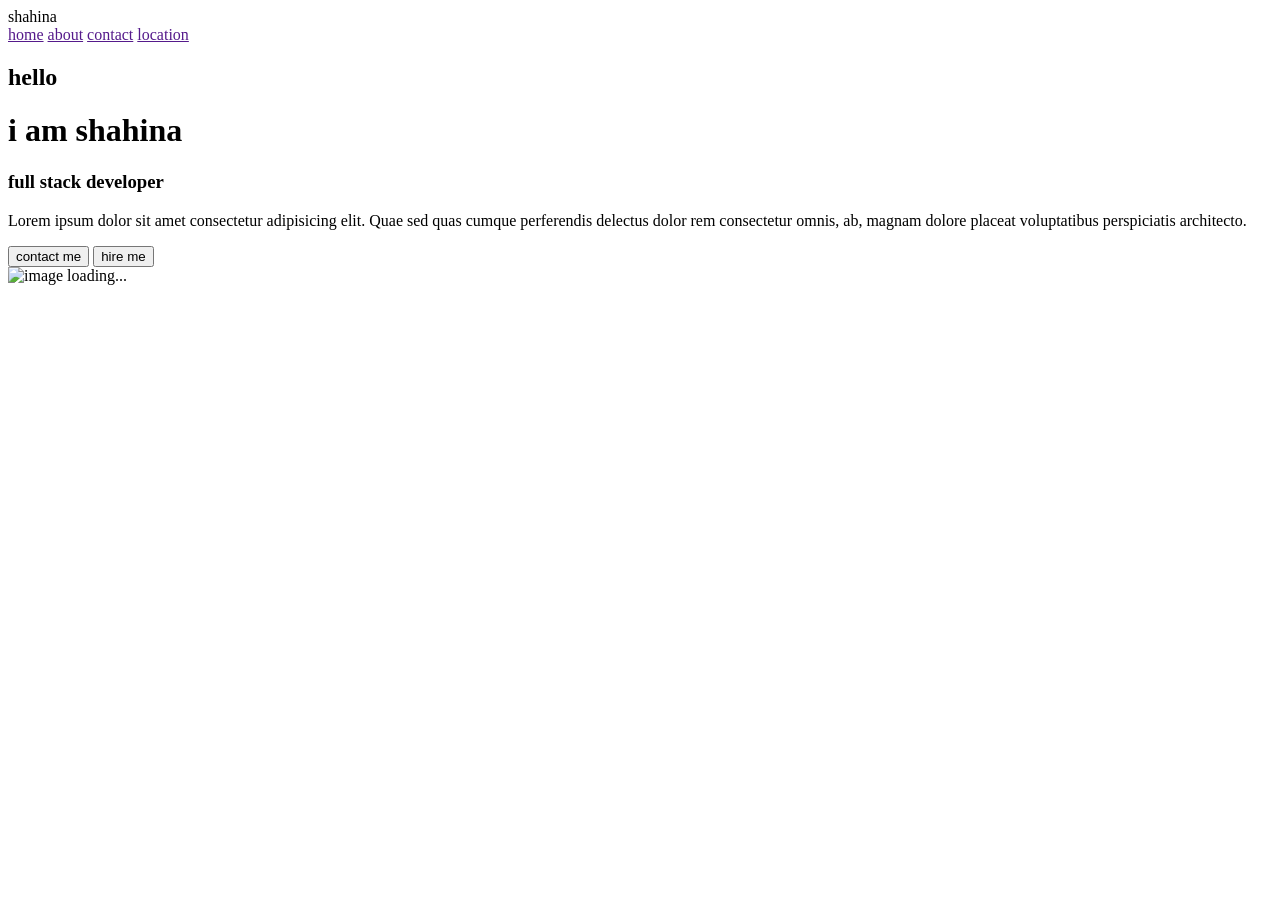
==== index.html @ 116d8ce3 "Update and rename 3.html to index.html" ====
<!DOCTYPE html>
<html lang="en">

<head>
    <meta charset="UTF-8">
    <meta name="viewport" content="width=device-width, initial-scale=1.0">
    <title>Document</title>
    <link rel="stylesheet" href="style3.css">
</head>

<body>
    <div class="container">
        <div class="navbar">
            <div class="logo"> shahina
            </div>
            <div class="element">
                <a href="">home</a>
                <a href="">about</a>
                <a href="">contact</a>
                <a href="">location</a>
            </div>
        </div>
        <div class="main">
            <div class="text">
                <h2>hello</h2>
                <h1>i am shahina</h1>
                <h3>full stack developer</h3>
                <p>Lorem ipsum dolor sit amet consectetur adipisicing elit. Quae sed quas cumque perferendis delectus
                    dolor rem consectetur omnis, ab, magnam dolore placeat voluptatibus perspiciatis architecto.</p>
                <div class="btn">
                    <button>contact me</button>
                    <button>hire me</button>
                </div>
            </div>

            <div id="imag">
                <img src="https://plus.unsplash.com/premium_photo-1723780836569-d87c39f835ff?ixlib=rb-4.1.0&ixid=M3wxMjA3fDB8MHxzZWFyY2h8MzN8fGNvbXB1dGVyJTIwJTIwZW5naW5lZXIlMjBpbWd8ZW58MHx8MHx8fDA%3D&auto=format&fit=crop&q=60&w=600"
                    alt="image loading...">
            </div>
        </div>
    </div>
</body>

</html>
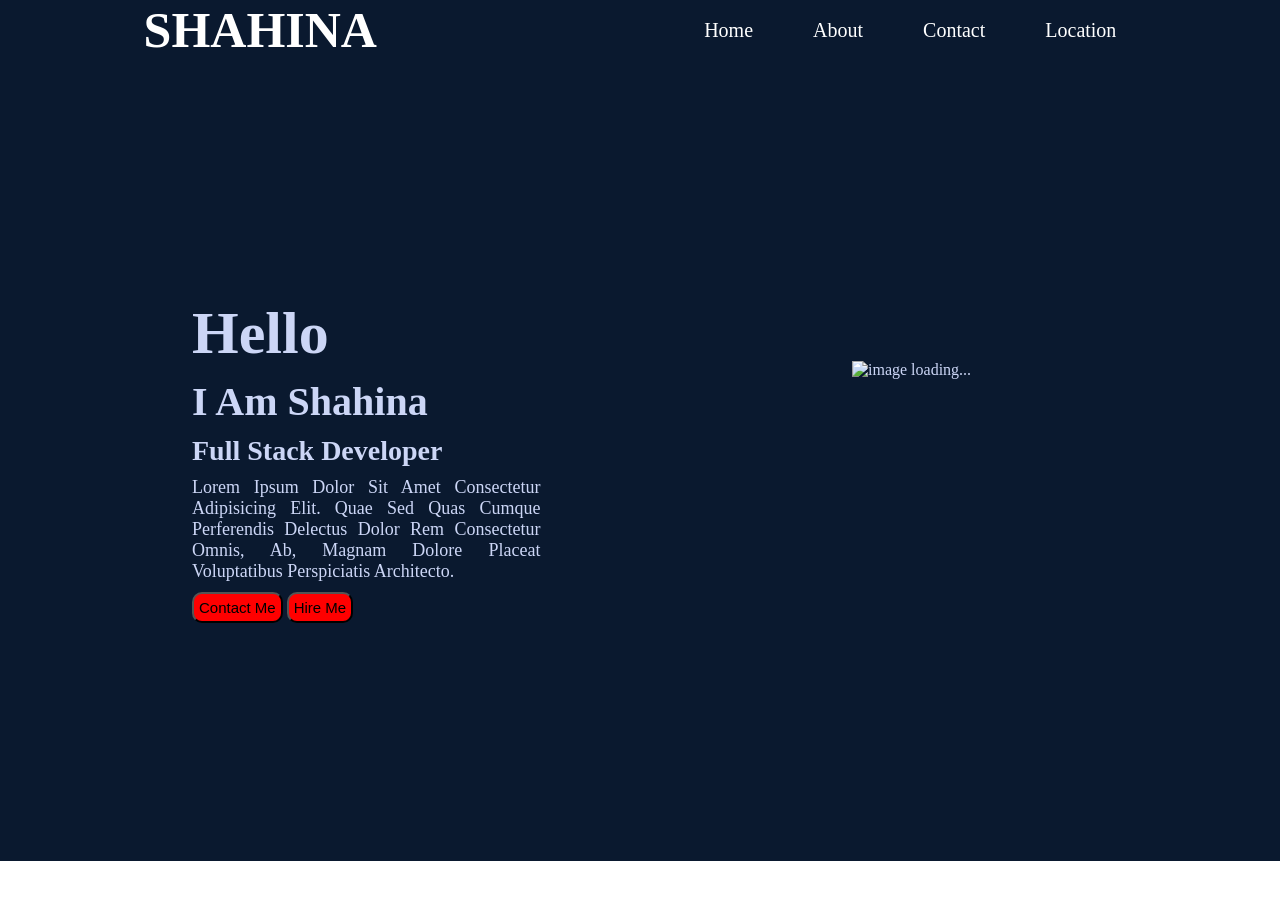
==== commit ebd31fb5: "Change stylesheet reference in index.html Updated stylesheet link from 'style3.css' to 'index.css'." ====
--- a/index.html
+++ b/index.html
@@ -5,7 +5,7 @@
     <meta charset="UTF-8">
     <meta name="viewport" content="width=device-width, initial-scale=1.0">
     <title>Document</title>
-    <link rel="stylesheet" href="style3.css">
+    <link rel="stylesheet" href="index.css">
 </head>
 
 <body>
@@ -42,3 +42,4 @@
 </body>
 
 </html>
+
--- a/index.css
+++ b/index.css
@@ -0,0 +1,133 @@
+* {
+    padding: 0%;
+    margin: 0%;
+}
+
+.container {
+    /* background-color: black;
+    color: white; */
+    background-color: #0a192f;
+    color: #ccd6f6;
+
+    .navbar {
+        display: flex;
+        gap: 20px;
+        justify-content: space-around;
+        /* border-bottom: 5px solid red; */
+        height: 60px;
+        /* align-items: center; */
+        /* text-transform: capitalize; */
+        list-style: none;
+        color: white;
+
+        .logo {
+            display: flex;
+            justify-content: space-around;
+            text-transform: capitalize;
+            align-items: center;
+            font-size: 50px;
+            text-transform: uppercase;
+            font-weight: bold;
+
+        }
+
+        .element {
+            list-style: none;
+            display: flex;
+            gap: 20px;
+            text-decoration: none;
+            text-transform: capitalize;
+            align-items: center;
+            color: white;
+
+            a {
+                text-decoration: none;
+                font-size: 20px;
+                border: 1px solid black;
+                padding: 3px 20px;
+                border: none;
+                color: white;
+            }
+
+        }
+    }
+
+    .main {
+        display: flex;
+        /* flex-direction: column; */
+        /* border: 10px solid blue; */
+        height: 89vh;
+        justify-content: center;
+        align-items: center;
+        width: fit-content;
+        gap: 30px;
+
+        /* width: 50%; */
+        .text { 
+            /* border: 2px solid green; */
+            text-align: center;
+            display: flex;
+            flex-direction: column;
+            gap: 10px;
+            text-align: left;
+            margin-right: 22%;
+            margin-left: 15%;
+
+            
+
+            h2 {
+                text-transform: capitalize;
+                font-size: 60px;
+
+            }
+
+            h1 {
+                text-transform: capitalize;
+                font-size: 40px;
+
+            }
+
+            h3 {
+                text-transform: capitalize;
+                font-size: 28px;
+            }
+
+            p {
+                text-transform: capitalize;
+                font-size: 18px;
+                text-align: center;
+                text-align: justify;
+                
+                  
+            }
+
+            .btn {
+                /* border: 10px solid red; */
+                  padding-right: 2%;
+                button {
+                    text-transform: capitalize;
+                    font-size: 15px;
+                    border-radius: 10px;
+                    background-color: red;
+                    color: black;
+                    padding: 5px 5px;
+                }
+            }
+
+        }
+
+    }
+
+    #imag { 
+        /* border: 10px solid red; */
+        display: flex;
+        padding-right: 10%;
+        img {
+            height: 200px;
+            width: 300px;
+         
+
+        }
+
+    }
+}
